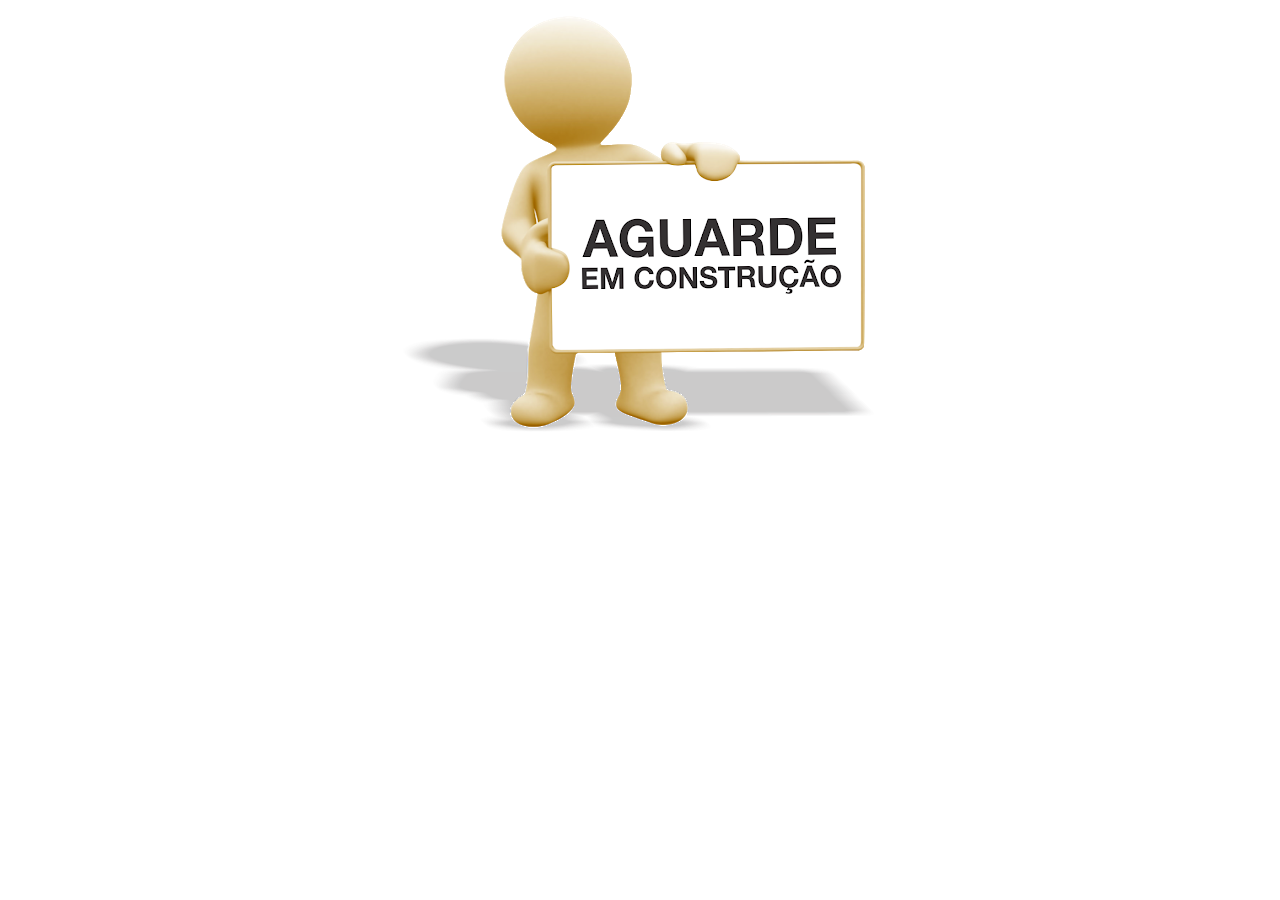
==== index.html @ 2c592873 "Contrução inicial master do Site" ====
<!DOCTYPE html>
<html lang="pt-br">
<head>
    <meta charset="UTF-8">
    <meta http-equiv="X-UA-Compatible" content="IE=edge">
    <meta name="viewport" content="width=device-width, initial-scale=1.0">
    <title>Em Construção</title>
</head>
<body>
    <p >
     <center>  <img src="imagens/emContrucao.png" alt="Em contrução"> </center> 
    </p>
</body>
</html>
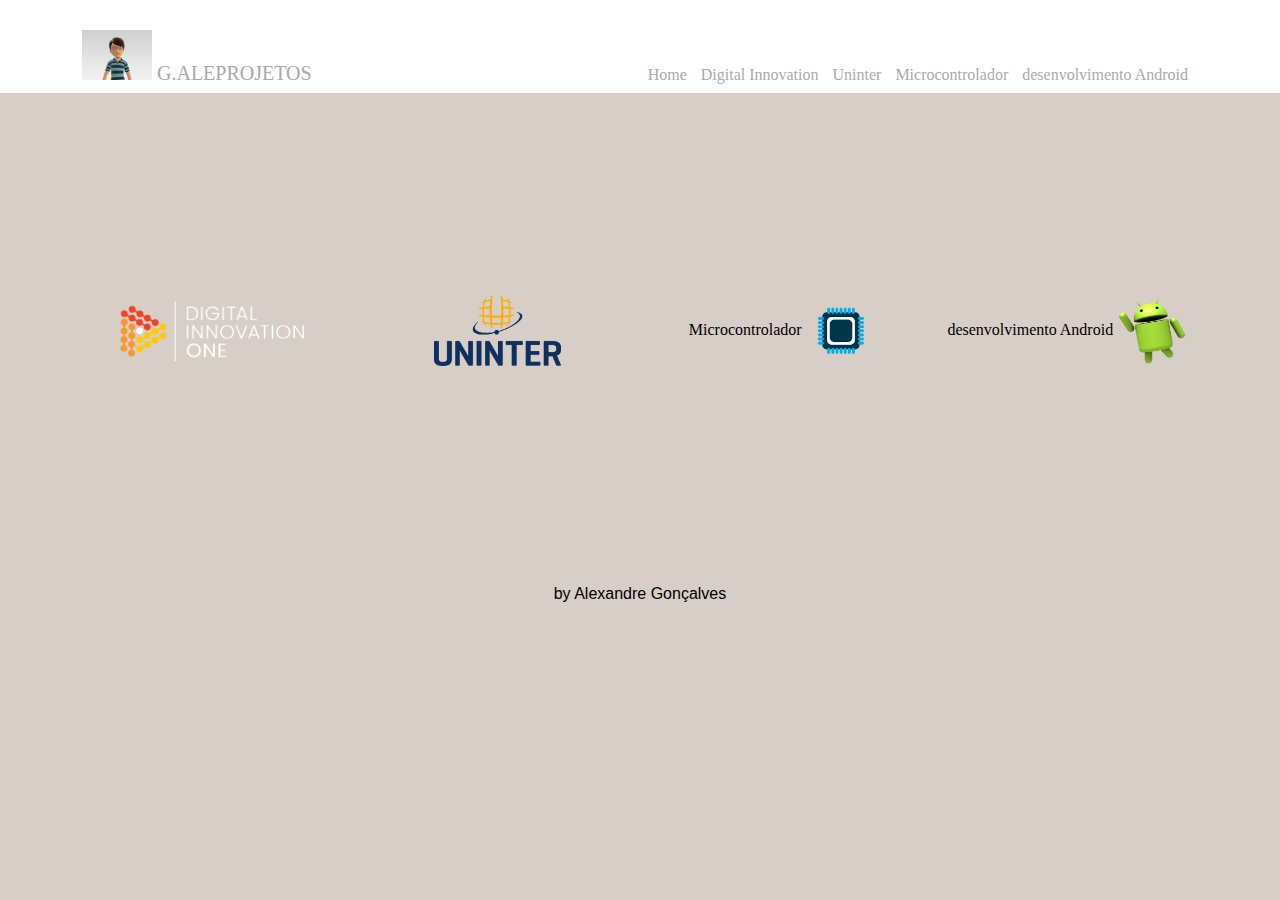
==== commit 135986b7: "contrução do site" ====
--- a/index.html
+++ b/index.html
@@ -4,11 +4,68 @@
     <meta charset="UTF-8">
     <meta http-equiv="X-UA-Compatible" content="IE=edge">
     <meta name="viewport" content="width=device-width, initial-scale=1.0">
-    <title>Em Construção</title>
+    <!-- link bootstrap -->
+    <link rel="stylesheet" type="text/css" href="_bootstrap/css/bootstrap.min.css">
+    <!-- CSS -->
+    <link rel="stylesheet" type="text/css" href="_css/style.css">
+    <link rel="stylesheet" type="text/css" href="_css/responsive.css">
+
+    <title>Projetos Github</title>
 </head>
 <body>
-    <p >
-     <center>  <img src="imagens/emContrucao.png" alt="Em contrução"> </center> 
-    </p>
+    <header>
+        <div class="container">
+            <div class="Logo">
+                <img src="_img/avatar.png" width="70px">
+                <h2 class="Nome">G.ALEPROJETOS</h2>
+            </div>
+            <div class="menu">
+                <nav>
+                   <a href="#">Home</a>
+                   <a href="#">Digital Innovation</a>
+                   <a href="#">Uninter</a>
+                   <a href="#">Microcontrolador</a>
+                   <a href="#">desenvolvimento Android</a>
+                </nav>
+            </div>
+        </div>
+    </header>
+
+    <section id="escolas">
+        <div class="container-fluid text-center margin escolas">
+            
+              <div class="container">
+                <div class="row marcador align-items-center">
+                    <div class="col-lg-3 but-margin">
+                       <button role="button" class="button">
+                           <img src="_img/digital-innovation.png" width="80%">
+                       </button>
+                    </div>
+                    <div class="col-lg-3 but-margin">
+                        <button role="button" class="button">
+                            <img src="_img/uninter-logo-5.png" width="49%">
+                        </button>
+                    </div>
+                    <div class="col-lg-3 but-margin">
+                        <button role="button" class="button" >
+                            Microcontrolador
+                        <img src="_img/microcontrolador.png" width="27%">
+                        </button>
+                    </div>
+                    
+                    <div class="col-lg-3 but-margin">
+                        <button role="button" class="button">
+                            desenvolvimento Android
+                        <img src="_img/android.png" width="27%">
+                    </button>
+                        
+                    </div>
+                </div>
+            </div>
+        </div>
+    </section>
+    <footer class="container-fluid text-center bg-footer margin">
+        <p>by Alexandre Gonçalves</p>
+    </footer>
 </body>
 </html>--- a/_css/style.css
+++ b/_css/style.css
@@ -0,0 +1,118 @@
+:root{
+    --blueberry: #ACD9EE;
+    --appleCore: #dcc7aa;
+    --citrus: #f7c331;
+    --apricot: #f7882f;  
+    --black: #000;
+    --white: #fff;
+    --red:#E50914;
+    --gray:#aaa;
+    --grain: #d7cec7;
+    --backboard: #565656;
+    --oxblood: #76323f;
+    --tan: #c09f80;
+    
+    --body:var(--grain);
+    --header:var(--white);
+    --headerNome:var(--gray);
+    --headerNavA:var(--gray);
+    --haederNavAHover:var(--black);
+    --buttonBackgroudColor:var(--grain);
+    --buttonColor:var(--black);
+    --buttonHover: rgba(114, 114, 114, 0.5);
+    --footerBackgroud: var(--grain);
+    --footerColor:var(--black);
+}
+
+*{
+    margin: 0;
+    padding: 0;
+    box-sizing: border-box;
+}
+
+body{
+    background: var(--body);
+    font-family: Comic Sans MS, Comic Sans, cursive;
+    color: var(--white);
+ }
+
+ header{
+    background-color: var(--header);
+ }
+
+ header .container{
+    display:flex;
+    flex-direction: row;
+    align-items: baseline;
+    justify-content: space-between;
+}
+
+header .Logo{
+    display: flex;
+    align-items: baseline;
+    margin-top: 30px;
+
+}
+
+header .Nome{
+    margin-left: 5px;
+    color: var(--headerNome);
+    font-family: Comic Sans MS, Comic Sans, cursive;
+    font-size: 20px;
+}
+
+header nav a{
+    text-decoration: none;
+    color: var(--headerNavA);
+    margin-right: 10px;
+}
+
+header nav a:hover{
+    color: var(--haederNavAHover);
+}
+
+.margin{
+    
+    padding-bottom: 30px;
+    padding-top: 10px;
+}
+
+.parceiros .col-lg-3{
+    text-align: center;
+        
+}
+
+.but-margin{
+    margin-top: 10px;
+}
+
+.escolas{
+    padding-top: 15%;
+    padding-bottom: 16%;
+}
+
+.button{
+    background-color: var(--buttonBackgroudColor);
+    border: none;
+
+    cursor: pointer;
+    transition: .5s ease all;
+    color: var(--buttonColor);
+}
+
+.button:hover{
+    background-color:var(--buttonHover);
+    
+}
+.bg-footer{
+    background-color:var(--footerBackgroud);
+    color: var(--footerColor);
+    font-family: Arial, Helvetica, sans-serif;
+}
+
+
+
+
+
+
+
--- a/_css/responsive.css
+++ b/_css/responsive.css
@@ -0,0 +1,12 @@
+@media screen and (max-width:700px){
+    header .container{
+        display: flex;
+        flex-direction: column;
+    }
+
+    header .menu{
+        margin-top: 30px;
+        
+    }
+
+}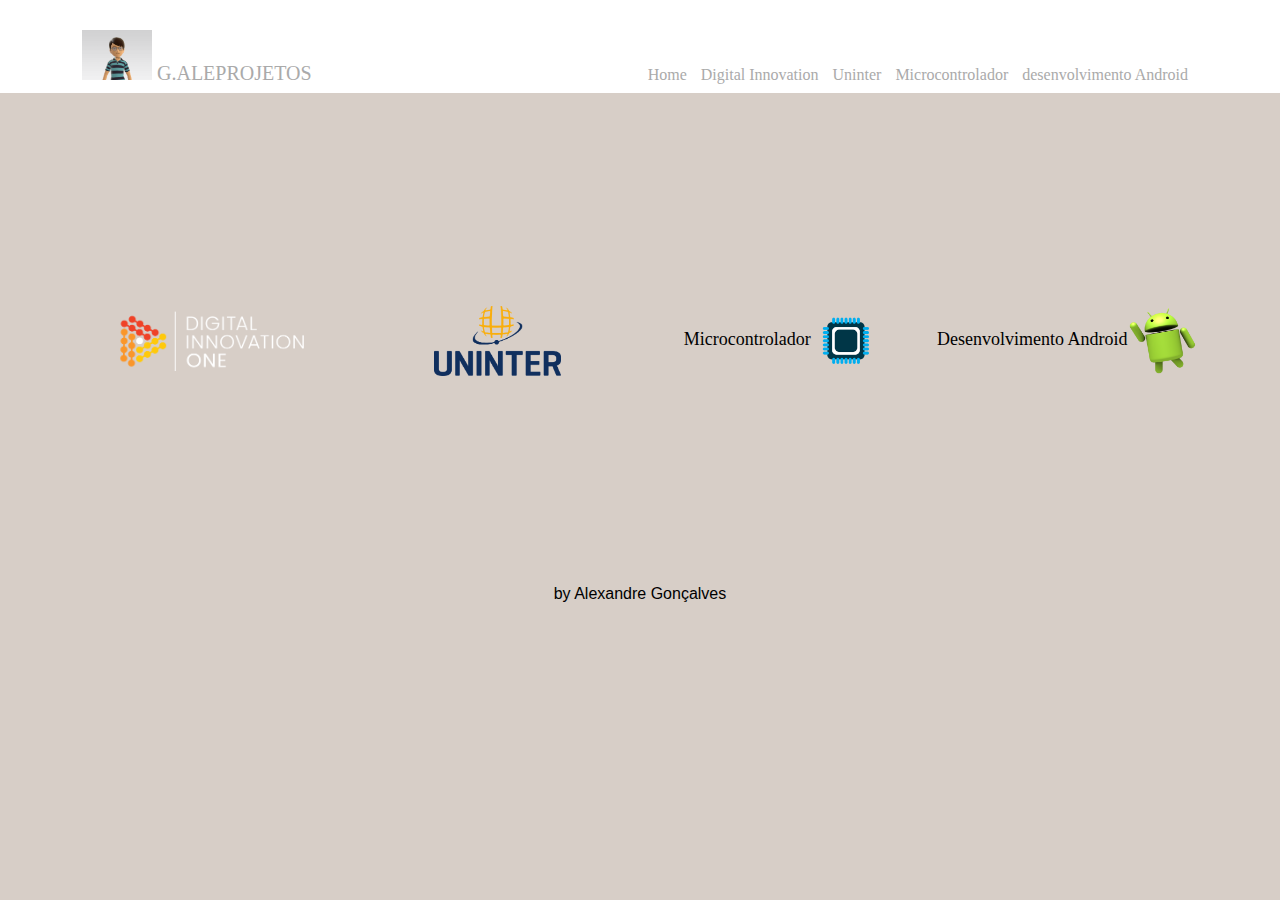
==== commit bcefa100: "confecção site" ====
--- a/index.html
+++ b/index.html
@@ -8,8 +8,7 @@
     <link rel="stylesheet" type="text/css" href="_bootstrap/css/bootstrap.min.css">
     <!-- CSS -->
     <link rel="stylesheet" type="text/css" href="_css/style.css">
-    <link rel="stylesheet" type="text/css" href="_css/responsive.css">
-
+   
     <title>Projetos Github</title>
 </head>
 <body>
@@ -22,7 +21,7 @@
             <div class="menu">
                 <nav>
                    <a href="#">Home</a>
-                   <a href="#">Digital Innovation</a>
+                   <a href="_pageDio/bootcamps.html">Digital Innovation</a>
                    <a href="#">Uninter</a>
                    <a href="#">Microcontrolador</a>
                    <a href="#">desenvolvimento Android</a>
@@ -32,33 +31,22 @@
     </header>
 
     <section id="escolas">
-        <div class="container-fluid text-center margin escolas">
+        <div class="container-fluid text-center  escolas">
             
               <div class="container">
                 <div class="row marcador align-items-center">
-                    <div class="col-lg-3 but-margin">
-                       <button role="button" class="button">
-                           <img src="_img/digital-innovation.png" width="80%">
-                       </button>
+                    <div class="col-lg-3 but-margin button">
+                      <a href="_pageDio/bootcamps.html"><img src="_img/digital-innovation.png" width="80%"></a>
                     </div>
-                    <div class="col-lg-3 but-margin">
-                        <button role="button" class="button">
-                            <img src="_img/uninter-logo-5.png" width="49%">
-                        </button>
+                    <div class="col-lg-3 but-margin button">
+                        <a href="#"><img src="_img/uninter-logo-5.png" width="49%"></a>
                     </div>
-                    <div class="col-lg-3 but-margin">
-                        <button role="button" class="button" >
-                            Microcontrolador
-                        <img src="_img/microcontrolador.png" width="27%">
-                        </button>
+                    <div class="col-lg-3 but-margin button">
+                        <a href="#" >Microcontrolador<img src="_img/microcontrolador.png" width="27%"></a>
                     </div>
-                    
-                    <div class="col-lg-3 but-margin">
-                        <button role="button" class="button">
-                            desenvolvimento Android
-                        <img src="_img/android.png" width="27%">
-                    </button>
-                        
+                    <div class="col-lg-3 but-margin button">
+                        <a href="#">Desenvolvimento Android<img src="_img/android.png" width="27%"></a>  
+                                             
                     </div>
                 </div>
             </div>
@@ -68,4 +56,5 @@
         <p>by Alexandre Gonçalves</p>
     </footer>
 </body>
-</html>+</html>
+
--- a/_css/style.css
+++ b/_css/style.css
@@ -29,13 +29,13 @@
     padding: 0;
     box-sizing: border-box;
 }
-
+/* pagina index */
 body{
     background: var(--body);
     font-family: Comic Sans MS, Comic Sans, cursive;
     color: var(--white);
  }
-
+/* cabeçalho universal */
  header{
     background-color: var(--header);
  }
@@ -71,19 +71,10 @@
     color: var(--haederNavAHover);
 }
 
-.margin{
+/* continuação index*/
+.but-margin{
+    margin-top: 20px;
     
-    padding-bottom: 30px;
-    padding-top: 10px;
-}
-
-.parceiros .col-lg-3{
-    text-align: center;
-        
-}
-
-.but-margin{
-    margin-top: 10px;
 }
 
 .escolas{
@@ -91,19 +82,30 @@
     padding-bottom: 16%;
 }
 
+
+
 .button{
     background-color: var(--buttonBackgroudColor);
     border: none;
-
+  
     cursor: pointer;
     transition: .5s ease all;
-    color: var(--buttonColor);
-}
+   
+ }
 
-.button:hover{
+ .button:hover{
     background-color:var(--buttonHover);
     
 }
+
+.escolas .container a{
+    text-decoration: none;
+    color: var(--buttonColor);
+    font-family:  Impact, fantasy;
+   font-size: 18px;
+}
+
+
 .bg-footer{
     background-color:var(--footerBackgroud);
     color: var(--footerColor);
@@ -111,8 +113,22 @@
 }
 
 
+/* pagina digital innovation*/
+.digital-innovation .container a{
+    text-decoration: none;
+    color: var(--buttonColor);
+    font-family: Impact, fantasy;
+    font-size: 20px;
+   
+}
+
+.digital-innovation{
+    padding-top: 15%;
+    padding-bottom: 16%;
+}
 
 
 
 
 
+
